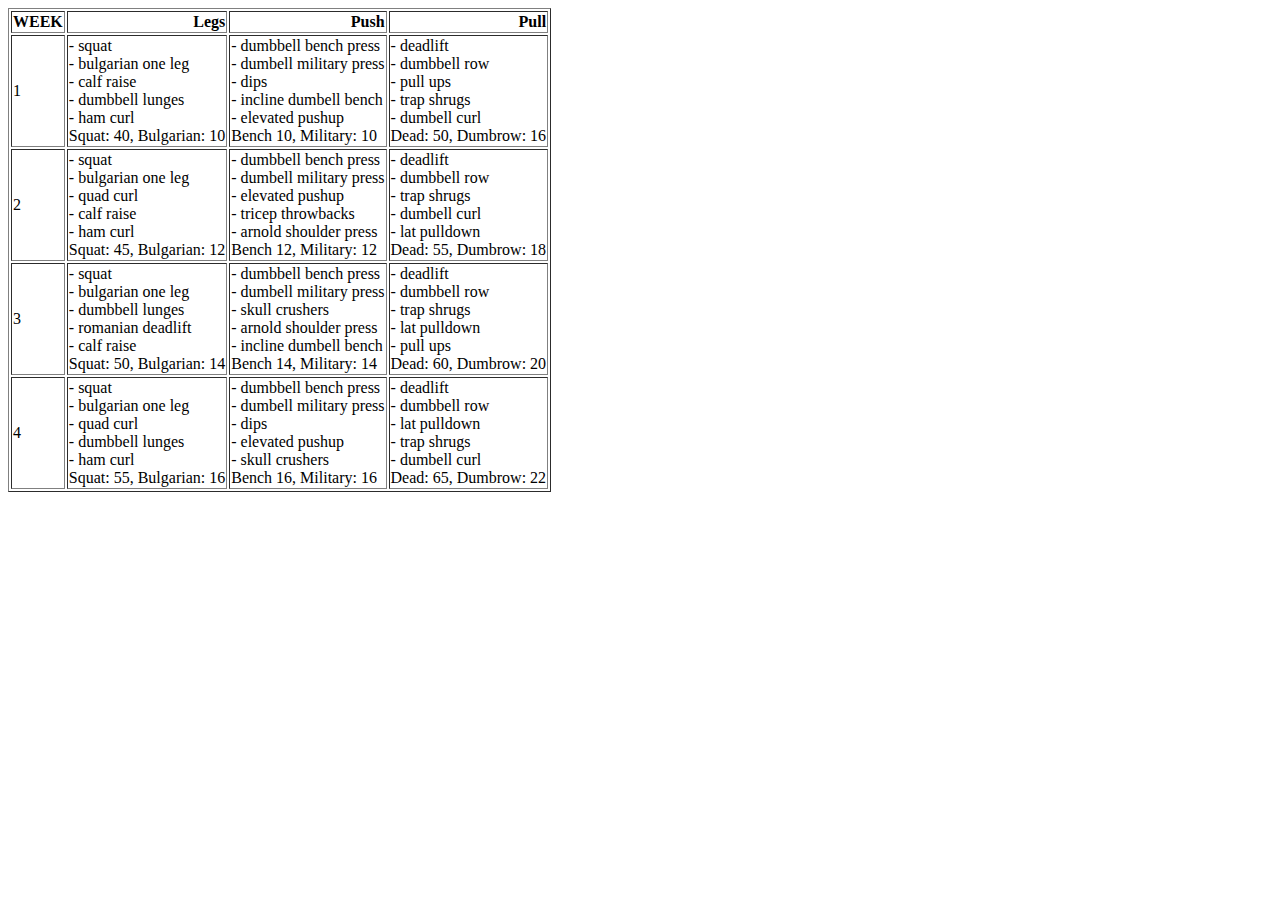
==== site/templates/programme.html @ 2bae5452 "Init, creating temp landing page and training schedule" ====
<!DOCTYPE html>
<html lang="en">
<head>
    <meta charset="UTF-8">
    <meta name="viewport" content="width=device-width, initial-scale=1.0">
    <title>Programme</title>

    <link rel="stylesheet" href="https://cdn.jsdelivr.net/npm/bootstrap@4.5.3/dist/css/bootstrap.min.css" integrity="sha384-TX8t27EcRE3e/ihU7zmQxVncDAy5uIKz4rEkgIXeMed4M0jlfIDPvg6uqKI2xXr2" crossorigin="anonymous">
</head>
<body>
    <table border="1" class="dataframe table">
  <thead>
    <tr style="text-align: right;">
      <th>WEEK</th>
      <th>Legs</th>
      <th>Push</th>
      <th>Pull</th>
    </tr>
  </thead>
  <tbody>
    <tr>
      <td>1</td>
      <td>- squat<br>- bulgarian one leg<br>- calf raise<br>- dumbbell lunges<br>- ham curl<br>Squat: 40, Bulgarian: 10</td>
      <td>- dumbbell bench press<br>- dumbell military press<br>- dips<br>- incline dumbell bench<br>- elevated pushup<br>Bench 10, Military: 10</td>
      <td>- deadlift<br>- dumbbell row<br>- pull ups<br>- trap shrugs<br>- dumbell curl<br>Dead: 50, Dumbrow: 16</td>
    </tr>
    <tr>
      <td>2</td>
      <td>- squat<br>- bulgarian one leg<br>- quad curl<br>- calf raise<br>- ham curl<br>Squat: 45, Bulgarian: 12</td>
      <td>- dumbbell bench press<br>- dumbell military press<br>- elevated pushup<br>- tricep throwbacks<br>- arnold shoulder press<br>Bench 12, Military: 12</td>
      <td>- deadlift<br>- dumbbell row<br>- trap shrugs<br>- dumbell curl<br>- lat pulldown<br>Dead: 55, Dumbrow: 18</td>
    </tr>
    <tr>
      <td>3</td>
      <td>- squat<br>- bulgarian one leg<br>- dumbbell lunges<br>- romanian deadlift<br>- calf raise<br>Squat: 50, Bulgarian: 14</td>
      <td>- dumbbell bench press<br>- dumbell military press<br>- skull crushers<br>- arnold shoulder press<br>- incline dumbell bench<br>Bench 14, Military: 14</td>
      <td>- deadlift<br>- dumbbell row<br>- trap shrugs<br>- lat pulldown<br>- pull ups<br>Dead: 60, Dumbrow: 20</td>
    </tr>
    <tr>
      <td>4</td>
      <td>- squat<br>- bulgarian one leg<br>- quad curl<br>- dumbbell lunges<br>- ham curl<br>Squat: 55, Bulgarian: 16</td>
      <td>- dumbbell bench press<br>- dumbell military press<br>- dips<br>- elevated pushup<br>- skull crushers<br>Bench 16, Military: 16</td>
      <td>- deadlift<br>- dumbbell row<br>- lat pulldown<br>- trap shrugs<br>- dumbell curl<br>Dead: 65, Dumbrow: 22</td>
    </tr>
  </tbody>
</table>
</body>
</html>
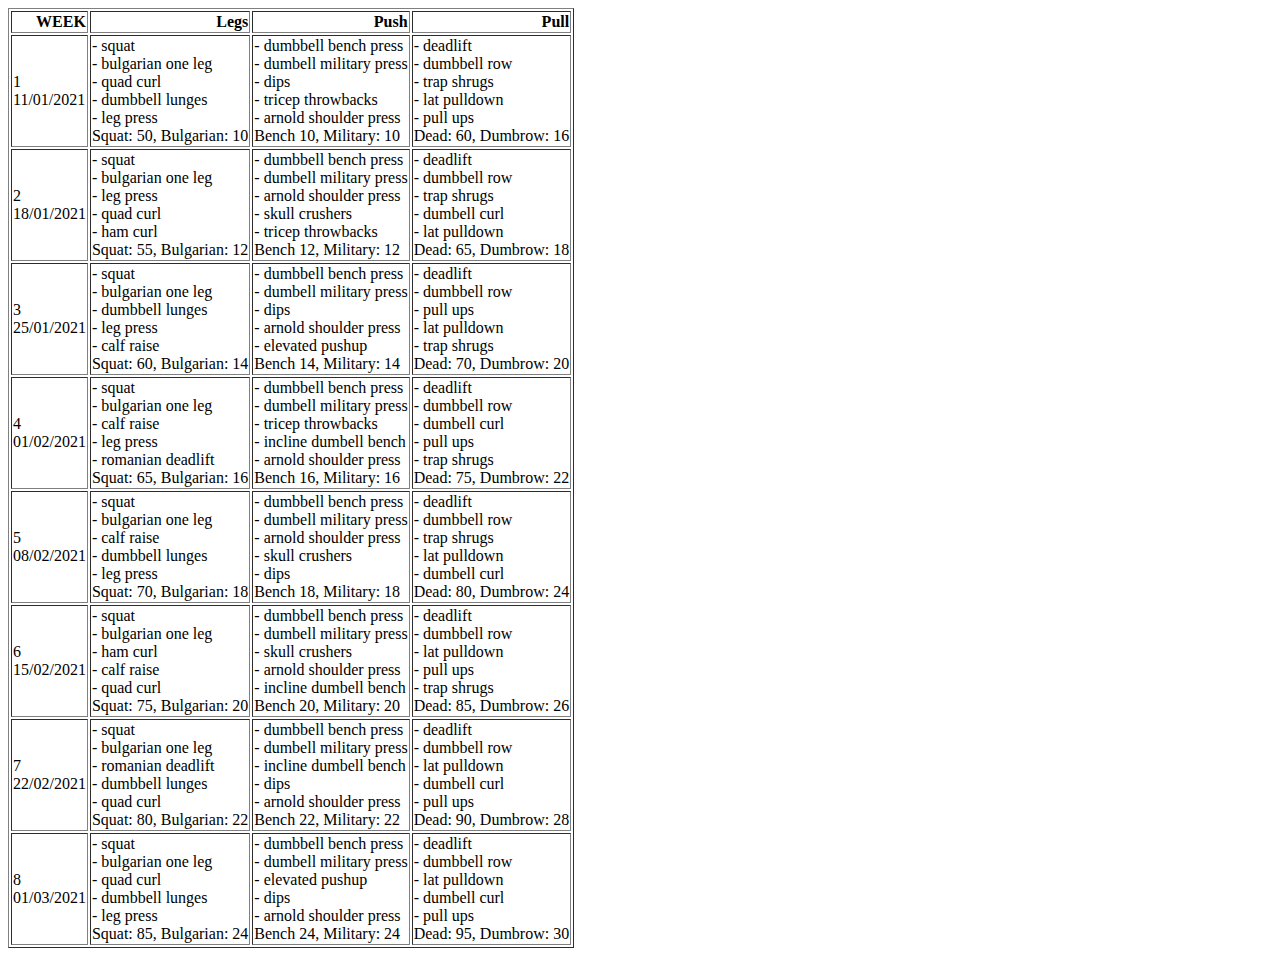
==== commit 17fff6e4: "Creating a body recomp workout and nutrition plan for Harry, generalising the programme generator sc" ====
--- a/site/templates/programme.html
+++ b/site/templates/programme.html
@@ -19,28 +19,52 @@
   </thead>
   <tbody>
     <tr>
-      <td>1</td>
-      <td>- squat<br>- bulgarian one leg<br>- calf raise<br>- dumbbell lunges<br>- ham curl<br>Squat: 40, Bulgarian: 10</td>
-      <td>- dumbbell bench press<br>- dumbell military press<br>- dips<br>- incline dumbell bench<br>- elevated pushup<br>Bench 10, Military: 10</td>
-      <td>- deadlift<br>- dumbbell row<br>- pull ups<br>- trap shrugs<br>- dumbell curl<br>Dead: 50, Dumbrow: 16</td>
+      <td>1<br>11/01/2021</td>
+      <td>- squat<br>- bulgarian one leg<br>- quad curl<br>- dumbbell lunges<br>- leg press<br>Squat: 50, Bulgarian: 10</td>
+      <td>- dumbbell bench press<br>- dumbell military press<br>- dips<br>- tricep throwbacks<br>- arnold shoulder press<br>Bench 10, Military: 10</td>
+      <td>- deadlift<br>- dumbbell row<br>- trap shrugs<br>- lat pulldown<br>- pull ups<br>Dead: 60, Dumbrow: 16</td>
     </tr>
     <tr>
-      <td>2</td>
-      <td>- squat<br>- bulgarian one leg<br>- quad curl<br>- calf raise<br>- ham curl<br>Squat: 45, Bulgarian: 12</td>
-      <td>- dumbbell bench press<br>- dumbell military press<br>- elevated pushup<br>- tricep throwbacks<br>- arnold shoulder press<br>Bench 12, Military: 12</td>
-      <td>- deadlift<br>- dumbbell row<br>- trap shrugs<br>- dumbell curl<br>- lat pulldown<br>Dead: 55, Dumbrow: 18</td>
+      <td>2<br>18/01/2021</td>
+      <td>- squat<br>- bulgarian one leg<br>- leg press<br>- quad curl<br>- ham curl<br>Squat: 55, Bulgarian: 12</td>
+      <td>- dumbbell bench press<br>- dumbell military press<br>- arnold shoulder press<br>- skull crushers<br>- tricep throwbacks<br>Bench 12, Military: 12</td>
+      <td>- deadlift<br>- dumbbell row<br>- trap shrugs<br>- dumbell curl<br>- lat pulldown<br>Dead: 65, Dumbrow: 18</td>
     </tr>
     <tr>
-      <td>3</td>
-      <td>- squat<br>- bulgarian one leg<br>- dumbbell lunges<br>- romanian deadlift<br>- calf raise<br>Squat: 50, Bulgarian: 14</td>
-      <td>- dumbbell bench press<br>- dumbell military press<br>- skull crushers<br>- arnold shoulder press<br>- incline dumbell bench<br>Bench 14, Military: 14</td>
-      <td>- deadlift<br>- dumbbell row<br>- trap shrugs<br>- lat pulldown<br>- pull ups<br>Dead: 60, Dumbrow: 20</td>
+      <td>3<br>25/01/2021</td>
+      <td>- squat<br>- bulgarian one leg<br>- dumbbell lunges<br>- leg press<br>- calf raise<br>Squat: 60, Bulgarian: 14</td>
+      <td>- dumbbell bench press<br>- dumbell military press<br>- dips<br>- arnold shoulder press<br>- elevated pushup<br>Bench 14, Military: 14</td>
+      <td>- deadlift<br>- dumbbell row<br>- pull ups<br>- lat pulldown<br>- trap shrugs<br>Dead: 70, Dumbrow: 20</td>
     </tr>
     <tr>
-      <td>4</td>
-      <td>- squat<br>- bulgarian one leg<br>- quad curl<br>- dumbbell lunges<br>- ham curl<br>Squat: 55, Bulgarian: 16</td>
-      <td>- dumbbell bench press<br>- dumbell military press<br>- dips<br>- elevated pushup<br>- skull crushers<br>Bench 16, Military: 16</td>
-      <td>- deadlift<br>- dumbbell row<br>- lat pulldown<br>- trap shrugs<br>- dumbell curl<br>Dead: 65, Dumbrow: 22</td>
+      <td>4<br>01/02/2021</td>
+      <td>- squat<br>- bulgarian one leg<br>- calf raise<br>- leg press<br>- romanian deadlift<br>Squat: 65, Bulgarian: 16</td>
+      <td>- dumbbell bench press<br>- dumbell military press<br>- tricep throwbacks<br>- incline dumbell bench<br>- arnold shoulder press<br>Bench 16, Military: 16</td>
+      <td>- deadlift<br>- dumbbell row<br>- dumbell curl<br>- pull ups<br>- trap shrugs<br>Dead: 75, Dumbrow: 22</td>
+    </tr>
+    <tr>
+      <td>5<br>08/02/2021</td>
+      <td>- squat<br>- bulgarian one leg<br>- calf raise<br>- dumbbell lunges<br>- leg press<br>Squat: 70, Bulgarian: 18</td>
+      <td>- dumbbell bench press<br>- dumbell military press<br>- arnold shoulder press<br>- skull crushers<br>- dips<br>Bench 18, Military: 18</td>
+      <td>- deadlift<br>- dumbbell row<br>- trap shrugs<br>- lat pulldown<br>- dumbell curl<br>Dead: 80, Dumbrow: 24</td>
+    </tr>
+    <tr>
+      <td>6<br>15/02/2021</td>
+      <td>- squat<br>- bulgarian one leg<br>- ham curl<br>- calf raise<br>- quad curl<br>Squat: 75, Bulgarian: 20</td>
+      <td>- dumbbell bench press<br>- dumbell military press<br>- skull crushers<br>- arnold shoulder press<br>- incline dumbell bench<br>Bench 20, Military: 20</td>
+      <td>- deadlift<br>- dumbbell row<br>- lat pulldown<br>- pull ups<br>- trap shrugs<br>Dead: 85, Dumbrow: 26</td>
+    </tr>
+    <tr>
+      <td>7<br>22/02/2021</td>
+      <td>- squat<br>- bulgarian one leg<br>- romanian deadlift<br>- dumbbell lunges<br>- quad curl<br>Squat: 80, Bulgarian: 22</td>
+      <td>- dumbbell bench press<br>- dumbell military press<br>- incline dumbell bench<br>- dips<br>- arnold shoulder press<br>Bench 22, Military: 22</td>
+      <td>- deadlift<br>- dumbbell row<br>- lat pulldown<br>- dumbell curl<br>- pull ups<br>Dead: 90, Dumbrow: 28</td>
+    </tr>
+    <tr>
+      <td>8<br>01/03/2021</td>
+      <td>- squat<br>- bulgarian one leg<br>- quad curl<br>- dumbbell lunges<br>- leg press<br>Squat: 85, Bulgarian: 24</td>
+      <td>- dumbbell bench press<br>- dumbell military press<br>- elevated pushup<br>- dips<br>- arnold shoulder press<br>Bench 24, Military: 24</td>
+      <td>- deadlift<br>- dumbbell row<br>- lat pulldown<br>- dumbell curl<br>- pull ups<br>Dead: 95, Dumbrow: 30</td>
     </tr>
   </tbody>
 </table>
